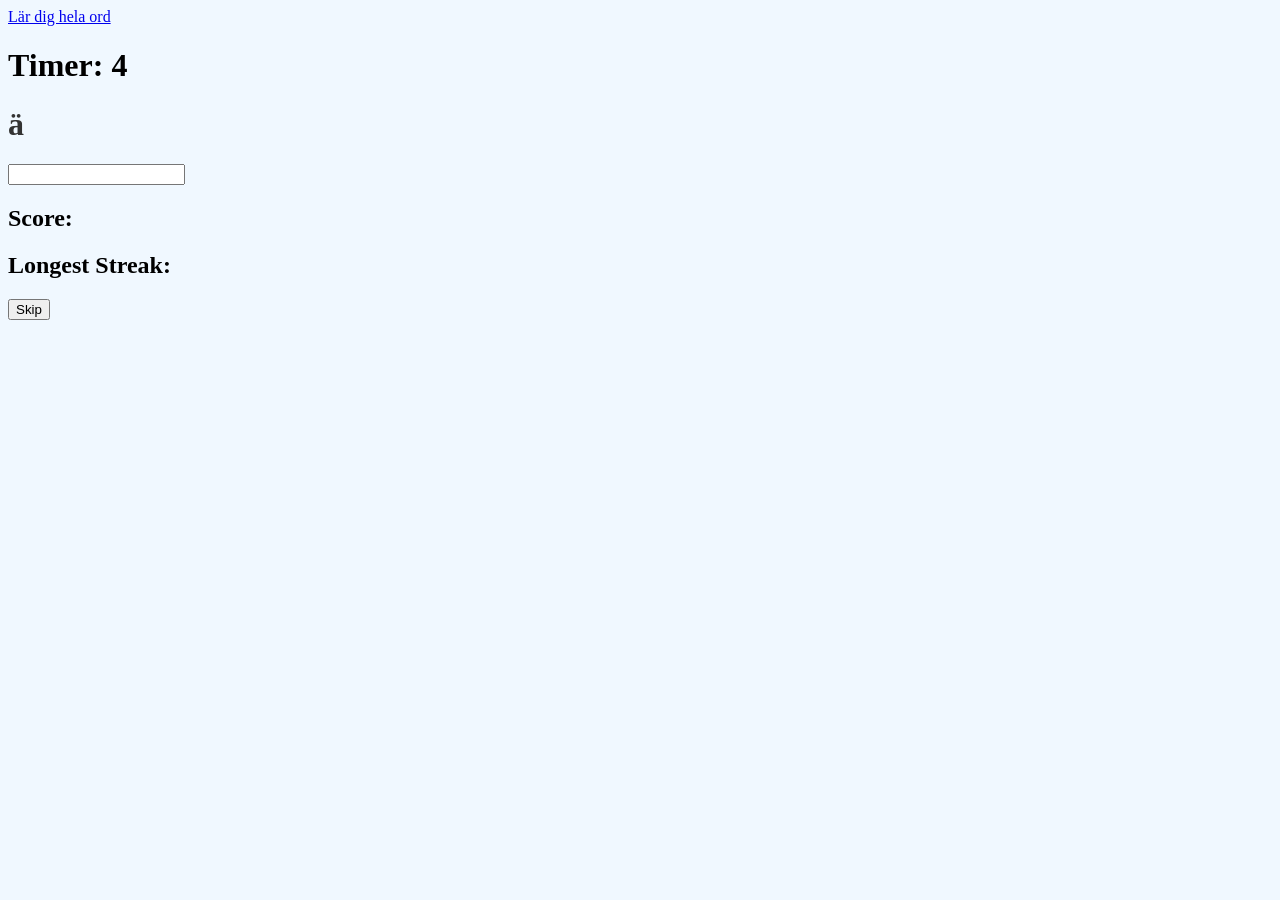
==== Pages/index.html @ 69dade62 "Added folders" ====
<!DOCTYPE html>
<html lang="en">
<head>
    <meta charset="UTF-8">
    <meta name="viewport" content="width=device-width, initial-scale=1.0">
    <title>Brädgårdschiffer</title>
    <link rel="stylesheet" href="style.css">
</head>
<body>
    <a href="../Pages/wordMode.html">Lär dig hela ord</a>
    <h1 id="timer">Time left: </h1>
    <h1 id="letter">...</h1>
<input type="text" id="userInput" maxlength="1">
<h2  id="scoreDisplay">Score: </h2>
<h2 id="streakDisplay"> Longest Streak: </h2>
<button id="skipButton">Skip</button>

</body>
<script src="../Scripts/script.js"></script>
</html>
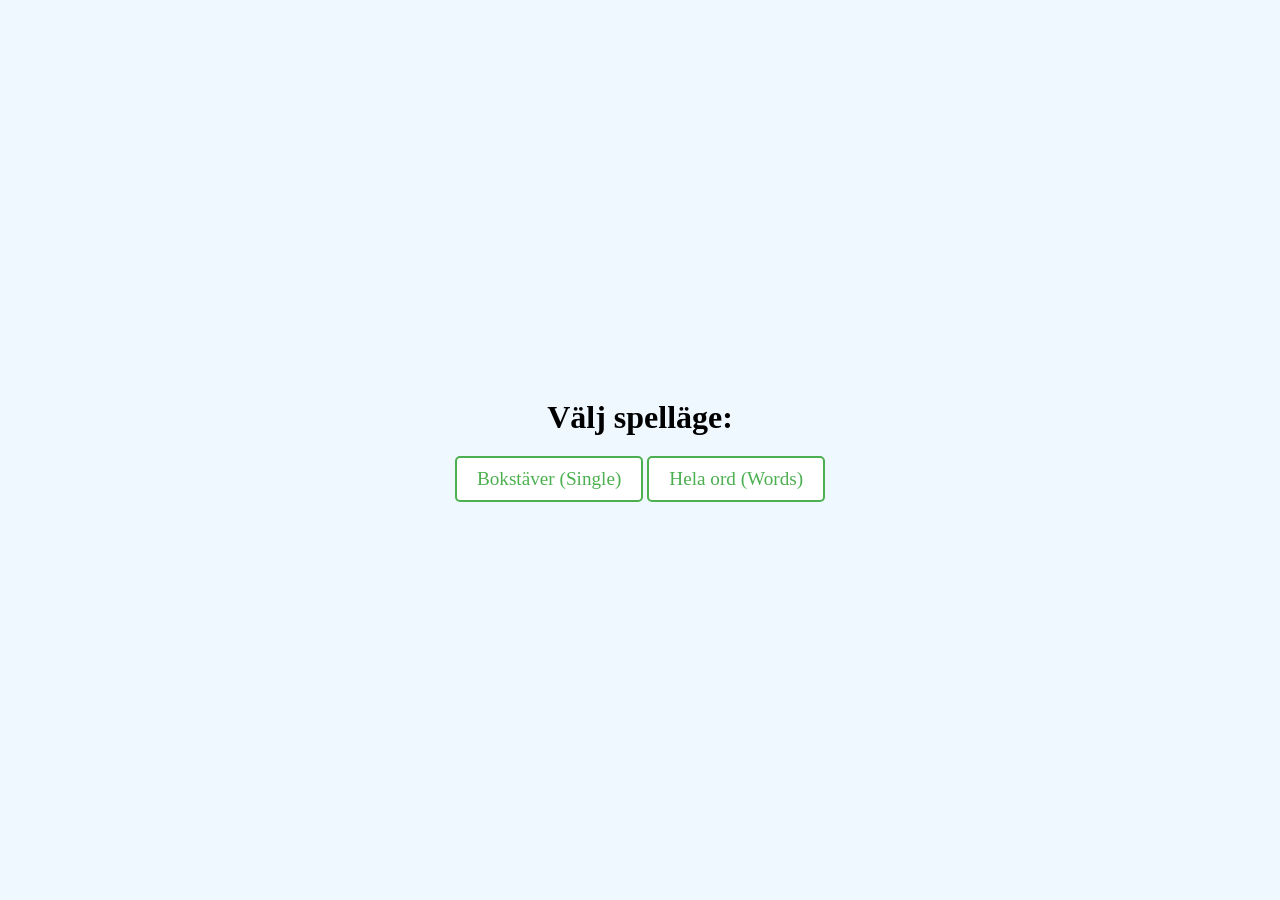
==== commit 755c621d: "Added small functions to the different modes like cheatSheet and stop timer" ====
--- a/Pages/index.html
+++ b/Pages/index.html
@@ -4,17 +4,13 @@
     <meta charset="UTF-8">
     <meta name="viewport" content="width=device-width, initial-scale=1.0">
     <title>Brädgårdschiffer</title>
-    <link rel="stylesheet" href="style.css">
+    <link rel="stylesheet" href="../style.css">
 </head>
 <body>
-    <a href="../Pages/wordMode.html">Lär dig hela ord</a>
-    <h1 id="timer">Time left: </h1>
-    <h1 id="letter">...</h1>
-<input type="text" id="userInput" maxlength="1">
-<h2  id="scoreDisplay">Score: </h2>
-<h2 id="streakDisplay"> Longest Streak: </h2>
-<button id="skipButton">Skip</button>
-
+    <div id="startScreen">
+        <h1>Välj spelläge:</h1>
+        <a href="../Pages/letterMode.html"><button>Bokstäver (Single)</button></a>
+        <a href="../Pages/wordMode.html"><button>Hela ord (Words)</button></a>
+    </div>
 </body>
-<script src="../Scripts/script.js"></script>
-</html>+</html>
--- a/style.css
+++ b/style.css
@@ -0,0 +1,170 @@
+*{
+    margin: 0;
+    padding: 0;
+box-sizing: border-box;
+}
+
+@font-face {
+    font-family: "bradgardschiffer";
+    src: url("pagod.ttf") format("truetype");
+}
+
+body {
+    background-color: aliceblue;
+    display: flex;
+    flex-direction: column;
+    justify-content: center;
+    align-items: center;
+    height: 100vh;
+    text-align: center;
+    margin: 0;
+    height: 100vh;
+}
+
+button{
+    font-size: 1.2em;
+    padding: 10px 20px;
+    margin-top: 20px;
+    border: 2px solid #4CAF50;
+    border-radius: 5px;
+    background-color: #fff;
+    color: #4CAF50;
+    cursor: pointer;
+    transition: all 0.3s ease;
+    font-family: inherit;
+}
+
+button:hover, button:hover {
+    background-color: #4CAF50;
+    color: #fff;
+    transform: scale(1.05);
+}
+
+#word{
+    font-family: bradgardschiffer;
+    font-size: 5em;
+    margin-bottom: 30px;
+    color: #333;
+    user-select: none;
+}
+
+#letter {
+    font-family: bradgardschiffer;
+    font-size: 5em;
+    margin-bottom: 30px;
+    color: #333;
+    user-select: none;
+}
+
+#userInput, #inputWordMode {
+    font-size: 1.5em;
+    padding: 10px 15px;
+    border-radius: 5px;
+    border: 2px solid #ccc;
+    outline: none;
+    width: 200px;
+    text-align: center;
+    transition: border-color 0.3s ease;
+}
+
+#userInput:focus, #inputWordMode:focus {
+    border-color: #4CAF50;
+}
+
+#skipButton, #subMitBtnWordMode {
+    font-size: 1.2em;
+    padding: 10px 20px;
+    margin-top: 20px;
+    border: 2px solid #4CAF50;
+    border-radius: 5px;
+    background-color: #fff;
+    color: #4CAF50;
+    cursor: pointer;
+    transition: all 0.3s ease;
+    font-family: inherit;
+}
+
+#skipButton:hover, #subMitBtnWordMode:hover {
+    background-color: #4CAF50;
+    color: #fff;
+    transform: scale(1.05);
+}
+
+#skipButton:active, #subMitBtnWordMode:active {
+    transform: scale(0.95);
+}
+
+header {
+    position: absolute; 
+    top: 0;
+    left: 0;
+    width: 100%;
+    background-color: #4CAF50;
+    padding: 15px 20px;       
+    box-shadow: 0 2px 5px rgba(0, 0, 0, 0.2); 
+    display: flex;          
+    align-items: center;     
+    text-align: center;
+}
+  
+  header a {
+    color: #ecf0f1;          
+    text-decoration: none;    
+    font-family: Arial, sans-serif;
+    font-size: 16px;        
+    font-weight: bold;        
+    transition: color 0.3s ease;
+  }
+  
+  header a:hover {
+    color: #3498db;           
+    text-decoration: underline; 
+  }
+  
+
+  #cheatSheetWordMode {
+    margin-top: 40px; /* Skapar avstånd från Submit-knappen */
+    display: flex;
+    flex-direction: column; /* Staplar innehållet nedåt */
+    align-items: center;
+    gap: 15px; /* Skapar ett snyggt mellanrum mellan knapparna och bilden */
+}
+
+/* En behållare för knapparna (valfritt, men bra om du vill ha dem bredvid varandra) */
+#showKeyButton, #revealLetterButton {
+    font-size: 0.9em;        /* Lite mindre text än huvudknappen */
+    padding: 8px 15px;       /* Mindre utfyllnad */
+    background-color: transparent; /* Gör dem ihåliga (Outline-stil) */
+    color: #FFD700;          /* Gul text istället för svart */
+    border: 1px solid #FFD700; /* Tunnare ram */
+    letter-spacing: 1px;
+}
+
+#showKeyButton:hover, #revealLetterButton:hover {
+    background-color: #FFD700;
+    color: #121212;
+    box-shadow: 0 4px 10px rgba(255, 215, 0, 0.2); /* Lite svagare skugga än huvudknappen */
+}
+
+/* Stilar för själva chiffer-bilden */
+#cheatSheetWordMode img {
+    max-width: 90%;          /* Ser till att den inte hamnar utanför skärmen på mobiler */
+    width: 400px;            /* En lagom maxstorlek på dator */
+    border: 2px solid #FFD700; /* Snygg gul ram runt nyckeln */
+    border-radius: 8px;      /* Rundade hörn */
+    box-shadow: 0 0 15px rgba(255, 215, 0, 0.1); /* Svag glow-effekt */
+    
+    /* OBS: Vi gömmer bilden som standard! */
+    display: none; 
+}
+
+@media (max-width: 500px) {
+    #letter {
+        font-size: 3em;
+    }
+
+    #userInput {
+        font-size: 1.2em;
+        width: 150px;
+    }
+}
